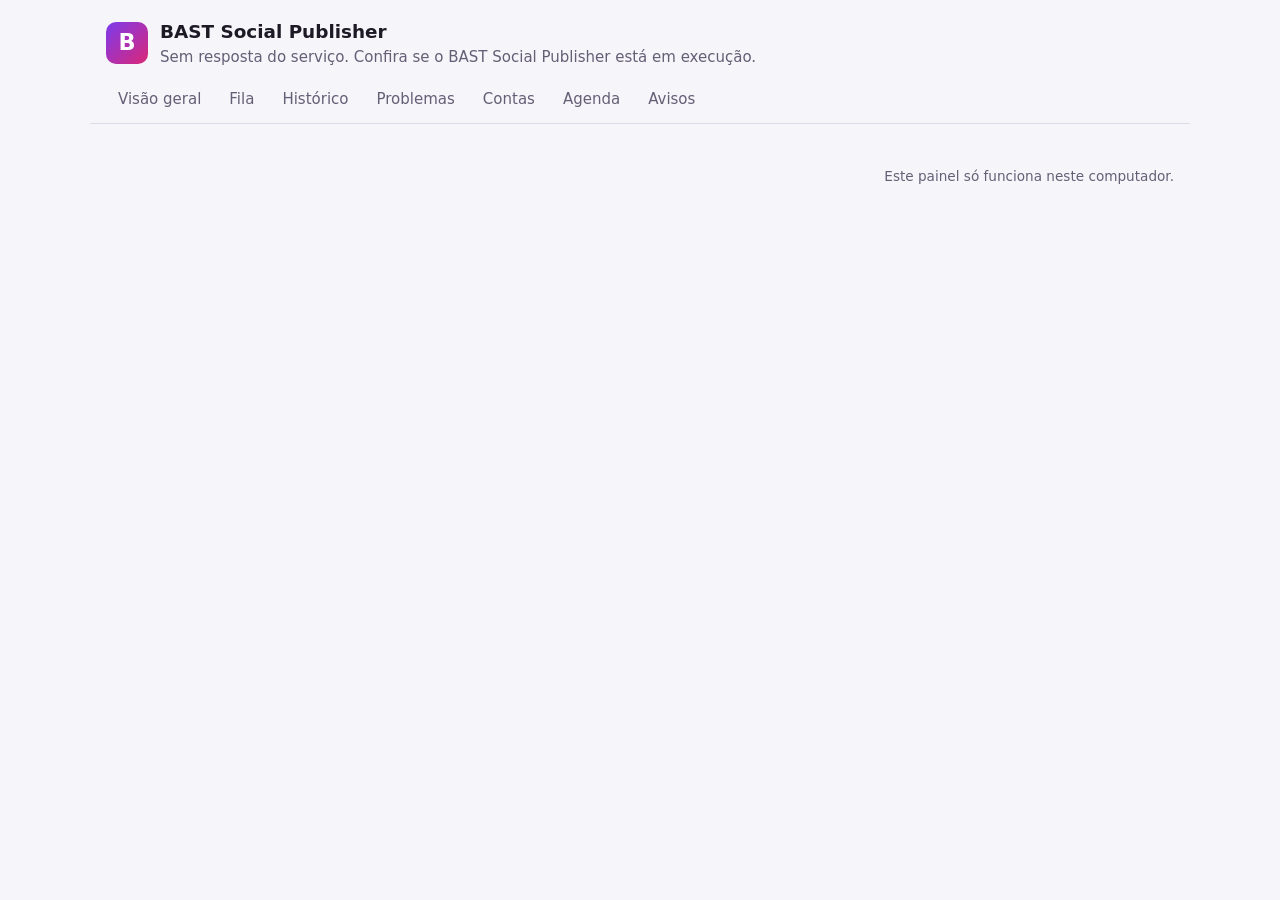
==== src/Bast.Service/wwwroot/index.html @ 20aefe09 "Painel local, protecao da API e comando Publicar agora Painel estatico em wwwroot (fila, historico, " ====
<!doctype html>
<html lang="pt-BR">
<head>
  <meta charset="utf-8">
  <meta name="viewport" content="width=device-width, initial-scale=1">
  <title>BAST Social Publisher</title>
  <link rel="stylesheet" href="styles.css">
</head>
<body>
  <header class="top">
    <div class="brand">
      <span class="logo" aria-hidden="true">B</span>
      <div>
        <h1>BAST Social Publisher</h1>
        <p id="health-line" class="muted">Carregando…</p>
      </div>
    </div>
    <div class="top-actions">
      <span id="pause-state" class="pill"></span>
      <button id="pause-button" class="button" type="button" hidden></button>
    </div>
  </header>

  <nav class="tabs" aria-label="Seções">
    <button type="button" data-tab="overview" class="tab">Visão geral</button>
    <button type="button" data-tab="queue" class="tab">Fila <span id="count-queue" class="count"></span></button>
    <button type="button" data-tab="history" class="tab">Histórico</button>
    <button type="button" data-tab="problems" class="tab">Problemas <span id="count-problems" class="count"></span></button>
    <button type="button" data-tab="accounts" class="tab">Contas</button>
    <button type="button" data-tab="schedule" class="tab">Agenda</button>
    <button type="button" data-tab="notifications" class="tab">Avisos</button>
  </nav>

  <div id="banner" class="banner" role="status" hidden></div>

  <main>
    <section id="tab-overview" class="panel" hidden></section>
    <section id="tab-queue" class="panel" hidden></section>
    <section id="tab-history" class="panel" hidden></section>
    <section id="tab-problems" class="panel" hidden></section>
    <section id="tab-accounts" class="panel" hidden></section>
    <section id="tab-schedule" class="panel" hidden></section>
    <section id="tab-notifications" class="panel" hidden></section>
  </main>

  <footer class="muted">
    <span id="updated"></span>
    <span>Este painel só funciona neste computador.</span>
  </footer>

  <script src="app.js"></script>
</body>
</html>
---- src/Bast.Service/wwwroot/styles.css ----
:root {
  --bg: #f6f5f9;
  --surface: #ffffff;
  --surface-2: #f0eef6;
  --border: #dedae8;
  --text: #1d1a26;
  --muted: #655f76;
  --accent: #7c3aed;
  --accent-text: #ffffff;
  --ok: #15803d;
  --ok-bg: #dcfce7;
  --warn: #a16207;
  --warn-bg: #fef3c7;
  --bad: #b91c1c;
  --bad-bg: #fee2e2;
  --info: #1d4ed8;
  --info-bg: #dbeafe;
  --neutral-bg: #e9e6f0;
  --radius: 10px;
}

@media (prefers-color-scheme: dark) {
  :root {
    --bg: #131118;
    --surface: #1c1924;
    --surface-2: #26222f;
    --border: #353043;
    --text: #ece9f5;
    --muted: #a39db5;
    --accent: #a78bfa;
    --accent-text: #17131f;
    --ok: #4ade80;
    --ok-bg: #12301f;
    --warn: #facc15;
    --warn-bg: #3a2f0b;
    --bad: #f87171;
    --bad-bg: #3b1616;
    --info: #93c5fd;
    --info-bg: #172a4a;
    --neutral-bg: #2c2837;
  }
}

* { box-sizing: border-box; }

body {
  margin: 0;
  background: var(--bg);
  color: var(--text);
  font: 15px/1.5 system-ui, -apple-system, "Segoe UI", sans-serif;
}

h1, h2, h3, p { margin: 0; }
h1 { font-size: 1.15rem; }
h2 { font-size: 1.05rem; margin-bottom: .75rem; }
h3 { font-size: .95rem; }
a { color: var(--accent); }
.muted { color: var(--muted); }
.small { font-size: .85rem; }
[hidden] { display: none !important; }

.top, .tabs, main, footer, .banner { max-width: 1100px; margin: 0 auto; padding-left: 16px; padding-right: 16px; }

.top { display: flex; justify-content: space-between; align-items: center; gap: 12px; padding-top: 18px; padding-bottom: 10px; flex-wrap: wrap; }
.brand { display: flex; align-items: center; gap: 12px; }
.logo {
  display: grid; place-items: center; width: 42px; height: 42px; border-radius: 10px;
  background: linear-gradient(135deg, #7c3aed, #db2777); color: #fff; font-weight: 800; font-size: 1.4rem;
}
.top-actions { display: flex; align-items: center; gap: 10px; }

.tabs { display: flex; gap: 4px; overflow-x: auto; border-bottom: 1px solid var(--border); padding-bottom: 0; }
.tab {
  border: 0; background: none; color: var(--muted); font: inherit; padding: 10px 12px; cursor: pointer;
  border-bottom: 2px solid transparent; white-space: nowrap;
}
.tab:hover { color: var(--text); }
.tab.active { color: var(--text); border-bottom-color: var(--accent); font-weight: 600; }
.count { display: inline-block; min-width: 1.4em; padding: 0 .4em; border-radius: 999px; background: var(--neutral-bg); font-size: .8rem; text-align: center; }
.count.alert { background: var(--bad-bg); color: var(--bad); }
.count:empty { display: none; }

main { padding-top: 18px; padding-bottom: 24px; }
.panel { display: grid; gap: 16px; }

.banner { margin-top: 12px; }
.banner > div { padding: 10px 14px; border-radius: var(--radius); background: var(--info-bg); color: var(--info); }
.banner.error > div { background: var(--bad-bg); color: var(--bad); }

.card { background: var(--surface); border: 1px solid var(--border); border-radius: var(--radius); padding: 16px; }
.grid { display: grid; gap: 12px; grid-template-columns: repeat(auto-fit, minmax(200px, 1fr)); }
.stat .value { font-size: 1.5rem; font-weight: 700; line-height: 1.2; }
.stat .label { color: var(--muted); font-size: .85rem; }

.row { display: flex; justify-content: space-between; align-items: flex-start; gap: 12px; flex-wrap: wrap; }
.stack { display: grid; gap: 10px; }
.item { border-top: 1px solid var(--border); padding-top: 12px; margin-top: 12px; }
.item:first-child { border-top: 0; padding-top: 0; margin-top: 0; }
.title { font-weight: 600; overflow-wrap: anywhere; }
.pubs { display: grid; gap: 6px; margin-top: 8px; }
.pub { display: grid; grid-template-columns: 96px auto 1fr; gap: 8px; align-items: baseline; font-size: .9rem; }
.pub .detail { color: var(--muted); overflow-wrap: anywhere; }
.error-text { color: var(--bad); overflow-wrap: anywhere; }
.pre { white-space: pre-wrap; overflow-wrap: anywhere; }
.empty { color: var(--muted); padding: 8px 0; }

.pill { display: inline-block; padding: 2px 10px; border-radius: 999px; font-size: .8rem; font-weight: 600; background: var(--neutral-bg); color: var(--muted); white-space: nowrap; }
.pill.ok { background: var(--ok-bg); color: var(--ok); }
.pill.warn { background: var(--warn-bg); color: var(--warn); }
.pill.bad { background: var(--bad-bg); color: var(--bad); }
.pill.info { background: var(--info-bg); color: var(--info); }
.pill:empty { display: none; }

.button {
  font: inherit; padding: 7px 14px; border-radius: 8px; border: 1px solid var(--border);
  background: var(--surface); color: var(--text); cursor: pointer;
}
.button:hover { background: var(--surface-2); }
.button.primary { background: var(--accent); border-color: var(--accent); color: var(--accent-text); font-weight: 600; }
.button.danger { color: var(--bad); border-color: var(--bad); }
.button:disabled { opacity: .5; cursor: default; }
.button.small { padding: 4px 10px; font-size: .85rem; }

form .fields { display: grid; gap: 14px; grid-template-columns: repeat(auto-fit, minmax(210px, 1fr)); }
label.field { display: grid; gap: 4px; font-size: .9rem; }
label.field span { color: var(--muted); }
input[type=time], input[type=number], select {
  font: inherit; padding: 7px 9px; border-radius: 8px; border: 1px solid var(--border);
  background: var(--surface); color: var(--text); width: 100%;
}
form .stack { margin-top: 14px; }
fieldset { border: 1px solid var(--border); border-radius: var(--radius); padding: 10px 14px; margin: 0; }
legend { color: var(--muted); font-size: .9rem; padding: 0 6px; }
.checks { display: flex; flex-wrap: wrap; gap: 6px 16px; }
.checks label { display: flex; align-items: center; gap: 6px; }
.form-actions { display: flex; gap: 10px; align-items: center; margin-top: 14px; flex-wrap: wrap; }
.problems { color: var(--bad); margin: 10px 0 0; padding-left: 18px; }
code { background: var(--surface-2); padding: 1px 6px; border-radius: 6px; font-size: .88em; overflow-wrap: anywhere; }

footer { display: flex; justify-content: space-between; gap: 12px; flex-wrap: wrap; padding-bottom: 24px; font-size: .85rem; }

@media (max-width: 560px) {
  .pub { grid-template-columns: 1fr; gap: 2px; }
}
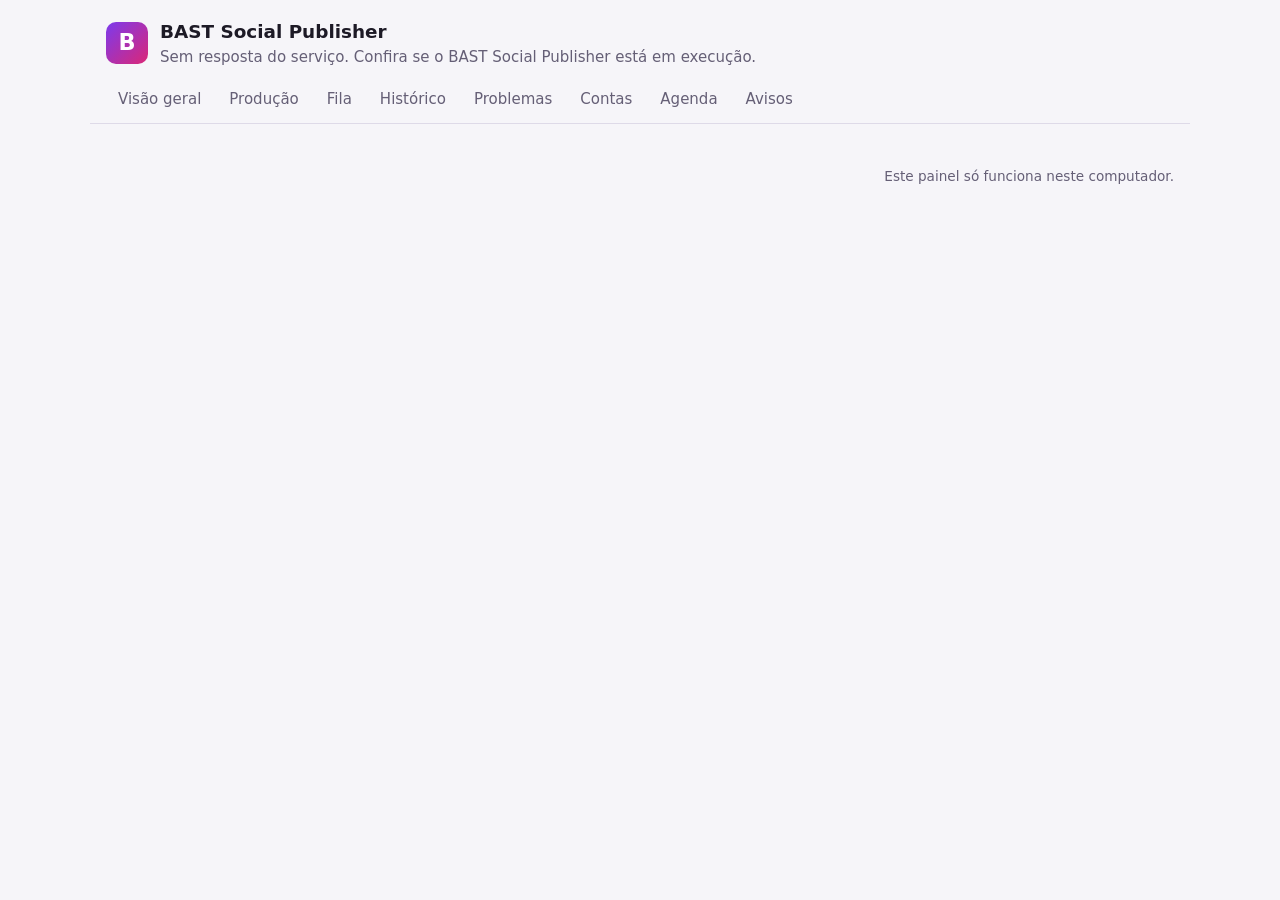
==== commit e3d5c0a0: "feat: produção fase 2 (gravações do OBS viram jobs) e perfis V1 Fase 2 – jobs e pipeline: - Pasta 00" ====
--- a/src/Bast.Service/wwwroot/index.html
+++ b/src/Bast.Service/wwwroot/index.html
@@ -23,6 +23,7 @@
 
   <nav class="tabs" aria-label="Seções">
     <button type="button" data-tab="overview" class="tab">Visão geral</button>
+    <button type="button" data-tab="production" class="tab">Produção <span id="count-production" class="count"></span></button>
     <button type="button" data-tab="queue" class="tab">Fila <span id="count-queue" class="count"></span></button>
     <button type="button" data-tab="history" class="tab">Histórico</button>
     <button type="button" data-tab="problems" class="tab">Problemas <span id="count-problems" class="count"></span></button>
@@ -35,6 +36,7 @@
 
   <main>
     <section id="tab-overview" class="panel" hidden></section>
+    <section id="tab-production" class="panel" hidden></section>
     <section id="tab-queue" class="panel" hidden></section>
     <section id="tab-history" class="panel" hidden></section>
     <section id="tab-problems" class="panel" hidden></section>
--- a/src/Bast.Service/wwwroot/styles.css
+++ b/src/Bast.Service/wwwroot/styles.css
@@ -16,6 +16,7 @@
   --info: #1d4ed8;
   --info-bg: #dbeafe;
   --neutral-bg: #e9e6f0;
+  --serious: #ea580c;
   --radius: 10px;
 }
 
@@ -38,6 +39,7 @@
     --info: #93c5fd;
     --info-bg: #172a4a;
     --neutral-bg: #2c2837;
+    --serious: #fb923c;
   }
 }
 
@@ -124,7 +126,7 @@
 form .fields { display: grid; gap: 14px; grid-template-columns: repeat(auto-fit, minmax(210px, 1fr)); }
 label.field { display: grid; gap: 4px; font-size: .9rem; }
 label.field span { color: var(--muted); }
-input[type=time], input[type=number], select {
+input[type=time], input[type=date], input[type=number], select {
   font: inherit; padding: 7px 9px; border-radius: 8px; border: 1px solid var(--border);
   background: var(--surface); color: var(--text); width: 100%;
 }
@@ -142,3 +144,60 @@
 @media (max-width: 560px) {
   .pub { grid-template-columns: 1fr; gap: 2px; }
 }
+
+/* Escolha de horário na Fila */
+.time-picker { flex-wrap: wrap; margin-top: 10px; padding: 10px 12px; border: 1px dashed var(--border); border-radius: var(--radius); }
+.time-picker input[type=date], .time-picker input[type=time] { width: auto; }
+.warn-text { color: var(--warn, #9a6700); font-size: .9rem; }
+
+/* Agenda dos próximos dias (gráfico da Visão geral) */
+.agenda-grid { display: grid; gap: 20px; grid-template-columns: repeat(auto-fit, minmax(320px, 1fr)); margin-top: 12px; }
+.agenda { display: grid; gap: 6px; }
+.agenda-head { display: flex; align-items: baseline; gap: 8px; flex-wrap: wrap; }
+.agenda-legend { display: flex; flex-wrap: wrap; gap: 4px 14px; margin-top: 10px; font-size: .85rem; color: var(--muted); }
+.agenda-legend > span { display: inline-flex; align-items: center; gap: 6px; }
+.swatch { display: inline-block; width: 10px; height: 10px; border-radius: 3px; background: var(--neutral-bg); flex: none; }
+.swatch.full, .agenda-bar.full { background: var(--ok); }
+.swatch.most, .agenda-bar.most { background: var(--warn); }
+.swatch.few, .agenda-bar.few { background: var(--serious); }
+.swatch.empty, .agenda-bar.empty { background: var(--bad); }
+.agenda-chart { position: relative; }
+.agenda-plot { display: grid; grid-template-columns: repeat(8, minmax(0, 1fr)); gap: 4px; align-items: end; }
+.agenda-col {
+  display: grid; justify-items: center; gap: 2px; padding: 6px 0 4px; border: 0; border-radius: 8px;
+  background: none; color: var(--text); font: inherit; cursor: default;
+}
+.agenda-col:hover, .agenda-col:focus-visible { background: var(--surface-2); outline: none; }
+.agenda-col.today .agenda-day { color: var(--accent); font-weight: 700; }
+.agenda-value { font-size: .85rem; font-weight: 600; font-variant-numeric: tabular-nums; }
+.agenda-track { position: relative; display: block; width: min(28px, 70%); height: 120px; border-radius: 4px 4px 0 0; background: var(--surface-2); border-bottom: 1px solid var(--border); }
+.agenda-bar { position: absolute; left: 0; right: 0; bottom: 0; border-radius: 4px 4px 0 0; }
+.agenda-bar.empty { height: 3px !important; border-radius: 2px; }
+.agenda-bar.off { display: none; }
+.agenda-day { font-size: .8rem; color: var(--muted); }
+.agenda-date { font-size: .75rem; color: var(--muted); font-variant-numeric: tabular-nums; }
+.agenda-tip {
+  position: absolute; top: calc(100% + 4px); z-index: 5; width: max-content; max-width: min(320px, 100%);
+  padding: 10px 12px; border-radius: 10px; border: 1px solid var(--border); background: var(--surface);
+  box-shadow: 0 8px 24px rgb(0 0 0 / .18); font-size: .85rem; pointer-events: none;
+}
+.tip-head { margin-bottom: 6px; }
+.tip-level { display: flex; align-items: center; gap: 6px; color: var(--muted); font-size: .8rem; margin-top: 2px; }
+.tip-row { display: grid; grid-template-columns: 44px 14px 1fr; gap: 6px; align-items: baseline; padding: 2px 0; }
+.tip-row.free { grid-template-columns: 44px 1fr; color: var(--muted); }
+.tip-time { font-variant-numeric: tabular-nums; font-weight: 600; }
+.tip-mark { color: var(--muted); text-align: center; }
+.tip-name { overflow-wrap: anywhere; }
+
+/* Produção */
+.progress { height: 8px; border-radius: 999px; background: var(--neutral-bg); overflow: hidden; margin-top: 8px; }
+.progress-fill { height: 100%; background: var(--accent); width: 0; }
+.steps { display: grid; gap: 4px; margin-top: 8px; }
+.step { display: flex; gap: 8px; align-items: baseline; flex-wrap: wrap; }
+.log { margin-top: 10px; max-height: 320px; overflow: auto; padding: 8px 10px; border: 1px solid var(--border); border-radius: var(--radius); background: var(--surface-2); font-size: .82rem; display: grid; gap: 2px; }
+.log-line.warning { color: var(--warn, #9a6700); }
+.log-line.error { color: var(--bad); }
+.deliverables { margin-top: 10px; display: grid; gap: 14px; }
+.delivery-grid { display: grid; grid-template-columns: repeat(auto-fill, minmax(220px, 1fr)); gap: 12px; margin-top: 6px; }
+.delivery { border: 1px solid var(--border); border-radius: var(--radius); padding: 8px; background: var(--surface-2); display: grid; gap: 4px; align-content: start; }
+.delivery-media { width: 100%; max-height: 420px; object-fit: contain; border-radius: 6px; background: #000; display: block; }
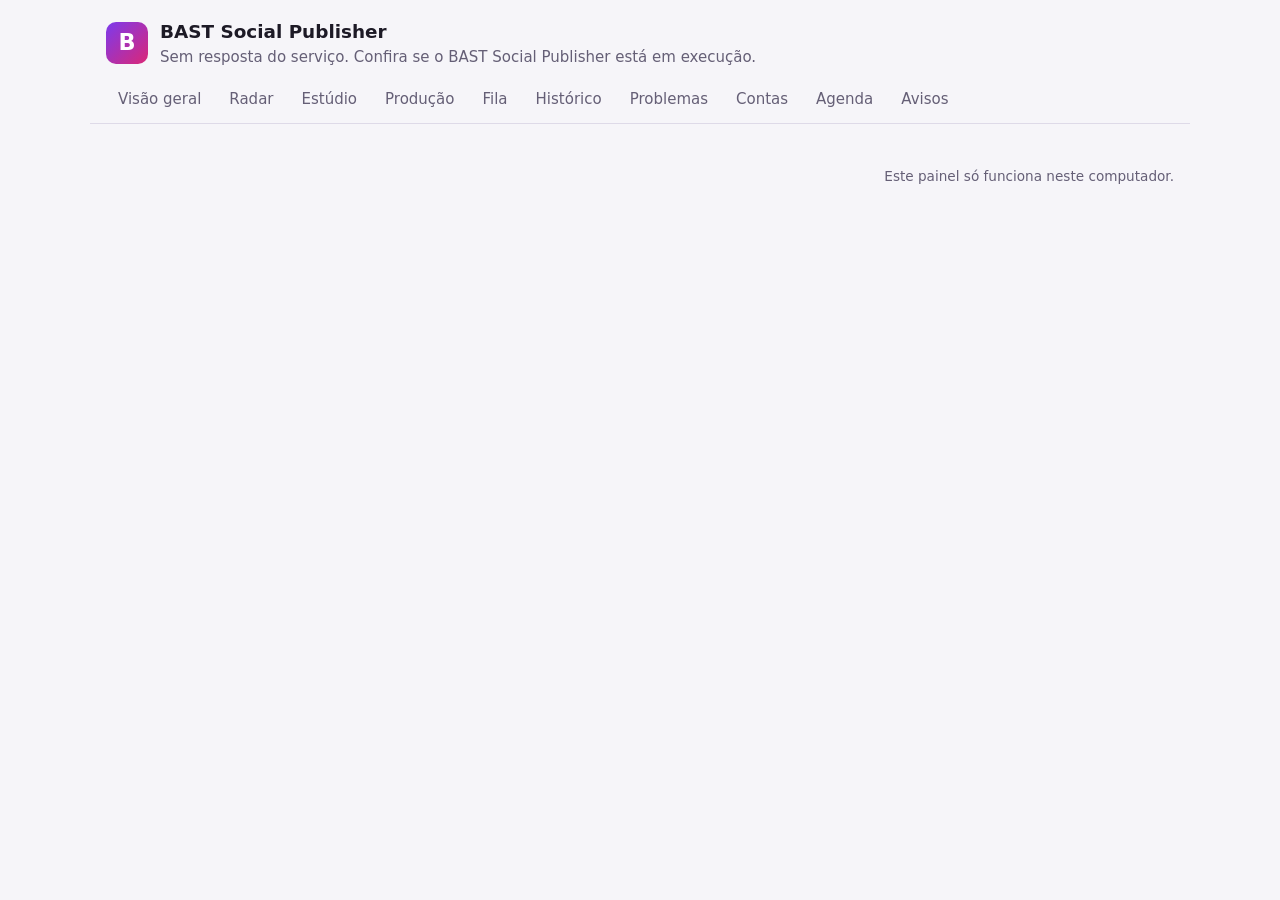
==== commit 12d6b7cb: "feat: análise automática (fase 3), Radar de Conteúdo e Estúdio de Ideias Fase 3 – etapa analise-midi" ====
--- a/src/Bast.Service/wwwroot/index.html
+++ b/src/Bast.Service/wwwroot/index.html
@@ -23,6 +23,8 @@
 
   <nav class="tabs" aria-label="Seções">
     <button type="button" data-tab="overview" class="tab">Visão geral</button>
+    <button type="button" data-tab="radar" class="tab">Radar <span id="count-radar" class="count"></span></button>
+    <button type="button" data-tab="studio" class="tab">Estúdio <span id="count-studio" class="count"></span></button>
     <button type="button" data-tab="production" class="tab">Produção <span id="count-production" class="count"></span></button>
     <button type="button" data-tab="queue" class="tab">Fila <span id="count-queue" class="count"></span></button>
     <button type="button" data-tab="history" class="tab">Histórico</button>
@@ -36,6 +38,8 @@
 
   <main>
     <section id="tab-overview" class="panel" hidden></section>
+    <section id="tab-radar" class="panel" hidden></section>
+    <section id="tab-studio" class="panel" hidden></section>
     <section id="tab-production" class="panel" hidden></section>
     <section id="tab-queue" class="panel" hidden></section>
     <section id="tab-history" class="panel" hidden></section>
--- a/src/Bast.Service/wwwroot/styles.css
+++ b/src/Bast.Service/wwwroot/styles.css
@@ -200,4 +200,13 @@
 .deliverables { margin-top: 10px; display: grid; gap: 14px; }
 .delivery-grid { display: grid; grid-template-columns: repeat(auto-fill, minmax(220px, 1fr)); gap: 12px; margin-top: 6px; }
 .delivery { border: 1px solid var(--border); border-radius: var(--radius); padding: 8px; background: var(--surface-2); display: grid; gap: 4px; align-content: start; }
-.delivery-media { width: 100%; max-height: 420px; object-fit: contain; border-radius: 6px; background: #000; display: block; }+.delivery-media { width: 100%; max-height: 420px; object-fit: contain; border-radius: 6px; background: #000; display: block; }
+/* Radar de Conteúdo e Estúdio */
+.radar-card .top-actions { flex-wrap: wrap; }
+.radar-card.open { background: var(--surface-2); border-radius: var(--radius); padding: 10px; }
+.radar-detail { display: grid; gap: 8px; margin-top: 10px; }
+.plan-item { border-left: 3px solid var(--accent); padding-left: 10px; }
+.plan-list { margin: 4px 0 0; padding-left: 18px; display: grid; gap: 3px; }
+.plan-list a { overflow-wrap: anywhere; }
+.radar-filters { margin-top: 4px; }
+.tag-form { border: 1px solid var(--border); border-radius: var(--radius); padding: 10px; margin-top: 10px; display: grid; gap: 8px; }
